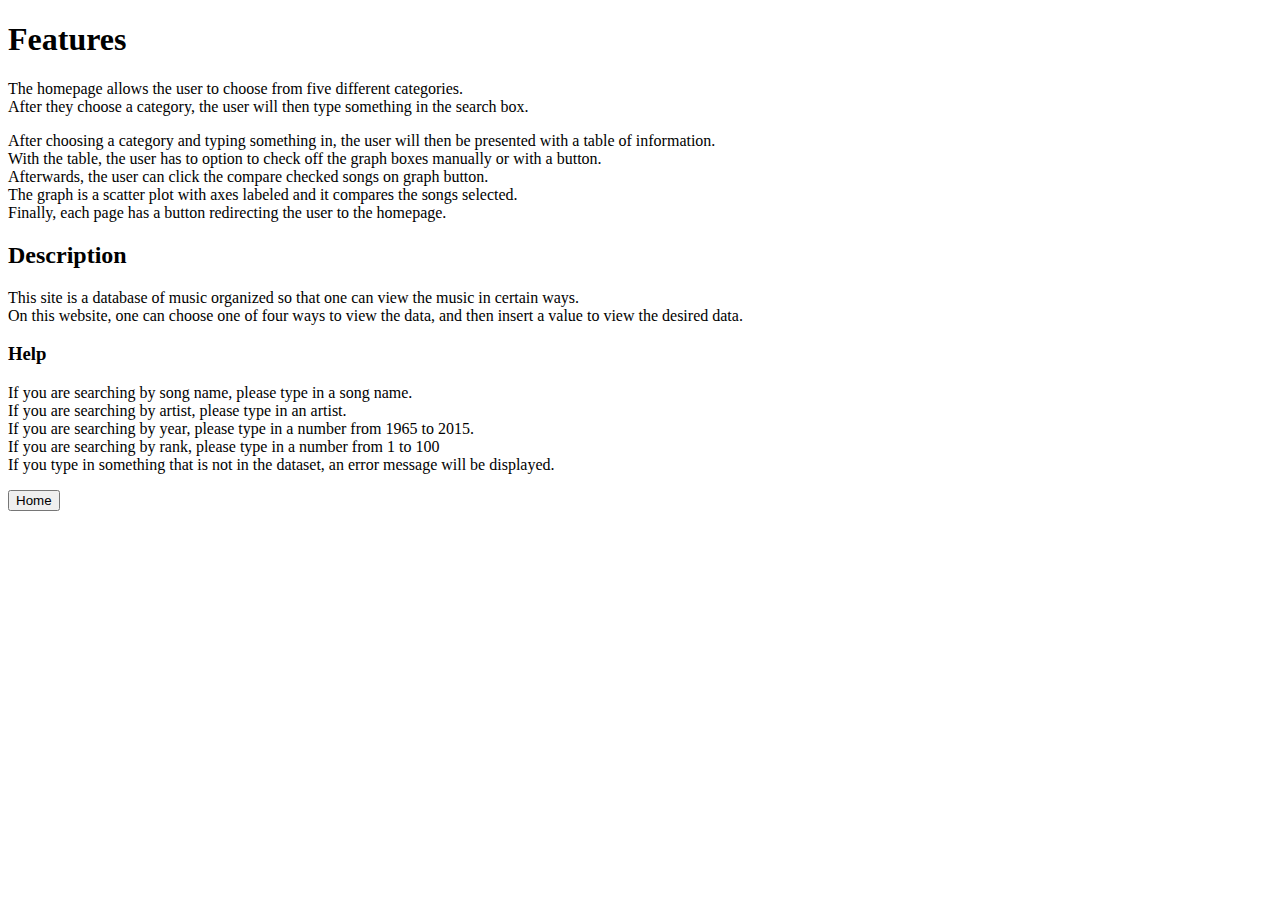
==== Actual Website Stuff/About.html @ 2abdd42c "More html" ====
<!DOCTYPEhtml>
<html>
<head>
<title>About</title>
</head>
<body>
<h1>Features</h1>
<p>The homepage allows the user to choose from five different categories.<br>
After they choose a category, the user will then type something in the search box.</br>
<p>After choosing a category and typing something in, the user will then be presented with a table of information.</br>
With the table, the user has to option to check off the graph boxes manually or with a button.<br>
Afterwards, the user can click the compare checked songs on graph button.<br>
The graph is a scatter plot with axes labeled and it compares the songs selected.</br>
Finally, each page has a button redirecting the user to the homepage.<br>
<h2>Description</h2>
<p>This site is a database of music organized so that one can view the music in certain ways.</br>
On this website, one can choose one of four ways to view the data, and then insert a value to view the desired data.</br>
<h3>Help</h3>
<p>If you are searching by song name, please type in a  song name.</br>
      If you are searching by artist, please type in an artist.</br>
      If you are searching by year, please type in a number from 1965 to 2015.</br>
      If you are searching by rank, please type in a number from 1 to 100</br>
      If you type in something that is not in the dataset, an error message will be displayed.</br>
<form class="home" action="home.html" method="post">
  <input type="submit" name="gohome" value="Home">
</form>      
</body>
</html>
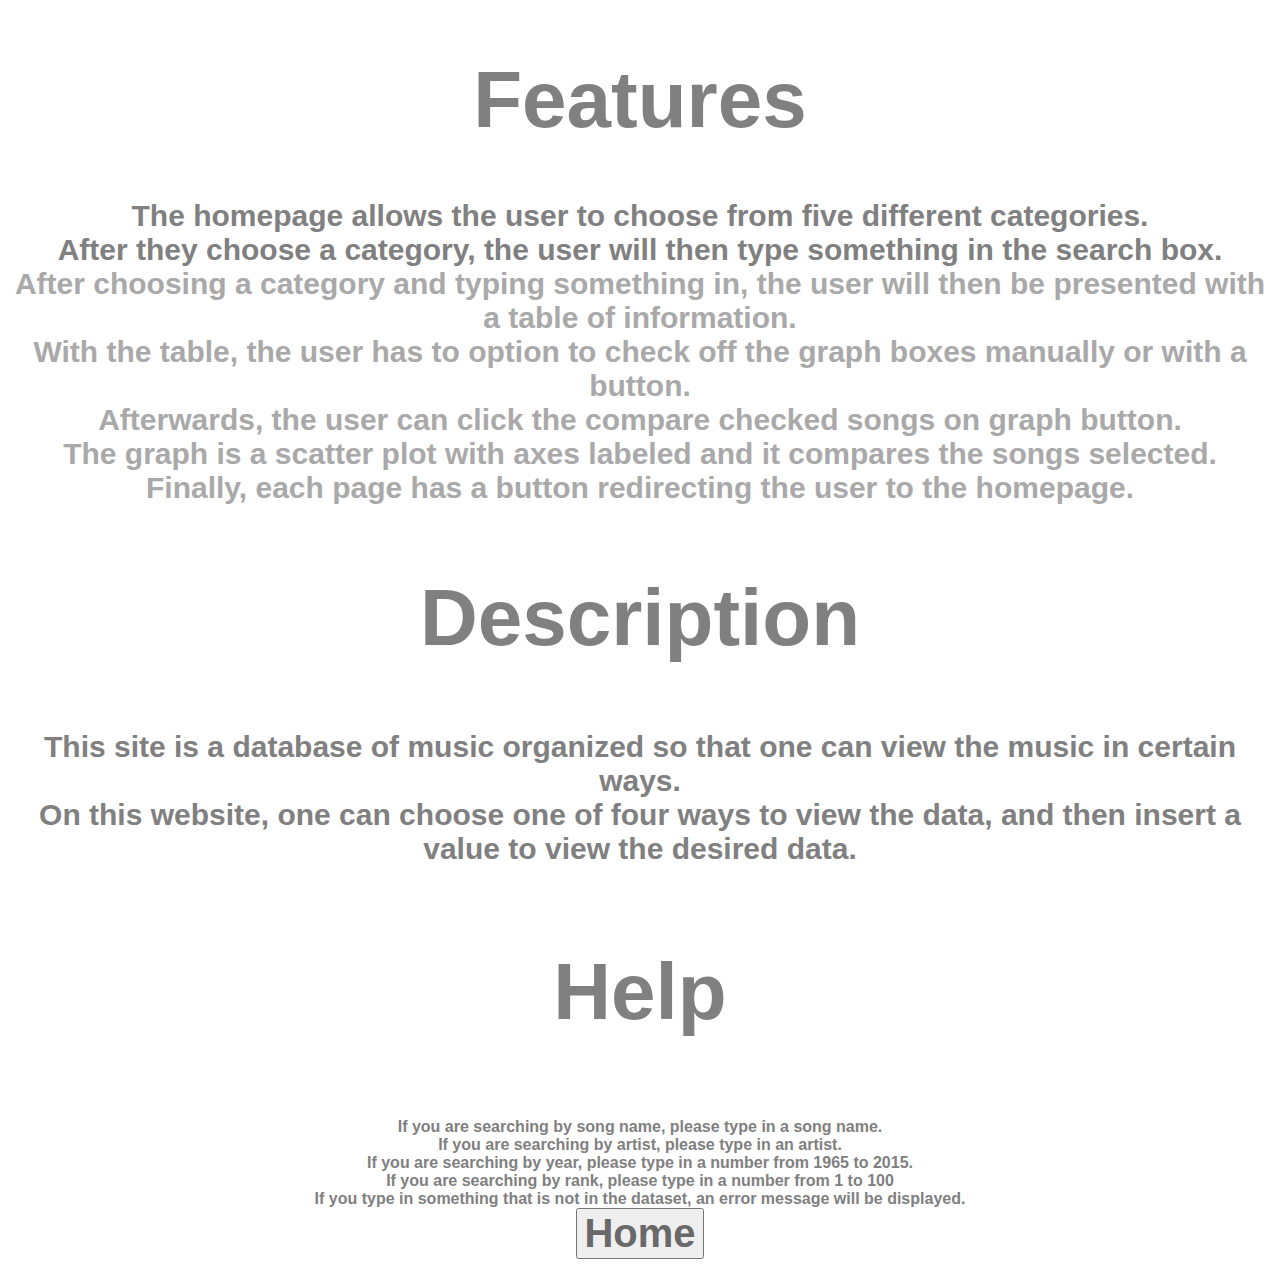
==== commit 7d42fe49: "About styling" ====
--- a/Actual Website Stuff/About.html
+++ b/Actual Website Stuff/About.html
@@ -2,27 +2,37 @@
 <html>
 <head>
 <title>About</title>
+<link rel="stylesheet" href="stylehelp.css">
+
 </head>
 <body>
 <h1>Features</h1>
+<div class="features"
 <p>The homepage allows the user to choose from five different categories.<br>
 After they choose a category, the user will then type something in the search box.</br>
+</div>
+<div class="features2"
 <p>After choosing a category and typing something in, the user will then be presented with a table of information.</br>
 With the table, the user has to option to check off the graph boxes manually or with a button.<br>
 Afterwards, the user can click the compare checked songs on graph button.<br>
 The graph is a scatter plot with axes labeled and it compares the songs selected.</br>
 Finally, each page has a button redirecting the user to the homepage.<br>
+</div>
 <h2>Description</h2>
+<div class="Descriptions"
 <p>This site is a database of music organized so that one can view the music in certain ways.</br>
 On this website, one can choose one of four ways to view the data, and then insert a value to view the desired data.</br>
+</div>
 <h3>Help</h3>
+<div class="Help"
 <p>If you are searching by song name, please type in a  song name.</br>
       If you are searching by artist, please type in an artist.</br>
       If you are searching by year, please type in a number from 1965 to 2015.</br>
       If you are searching by rank, please type in a number from 1 to 100</br>
       If you type in something that is not in the dataset, an error message will be displayed.</br>
+</div>
 <form class="home" action="home.html" method="post">
   <input type="submit" name="gohome" value="Home">
-</form>      
+</form>
 </body>
 </html>
--- a/Actual Website Stuff/stylehelp.css
+++ b/Actual Website Stuff/stylehelp.css
@@ -0,0 +1,43 @@
+body {
+  text-align: center;
+  font-family: sans-serif;
+  color: gray;
+  font-weight: bold;
+}
+
+h1, h2, h3 {
+  font-size: 80px;
+}
+
+input,select {
+  font-size: 40px;
+  text-align: center;
+  font-family: sans-serif;
+  color: dimgray;
+  font-weight: bold;
+}
+
+#search {
+  font-size: 40px;
+}
+
+.features {
+  font-size: 30px;
+}
+
+.features2 {
+  font-size: 30px;
+  color: #A9A9A9;
+}
+
+.Descriptions {
+  font-size: 30px}
+
+.Help {
+  font-size: 30px
+  color: #A9A9A9;
+}
+
+i {
+  color: gray;
+}
